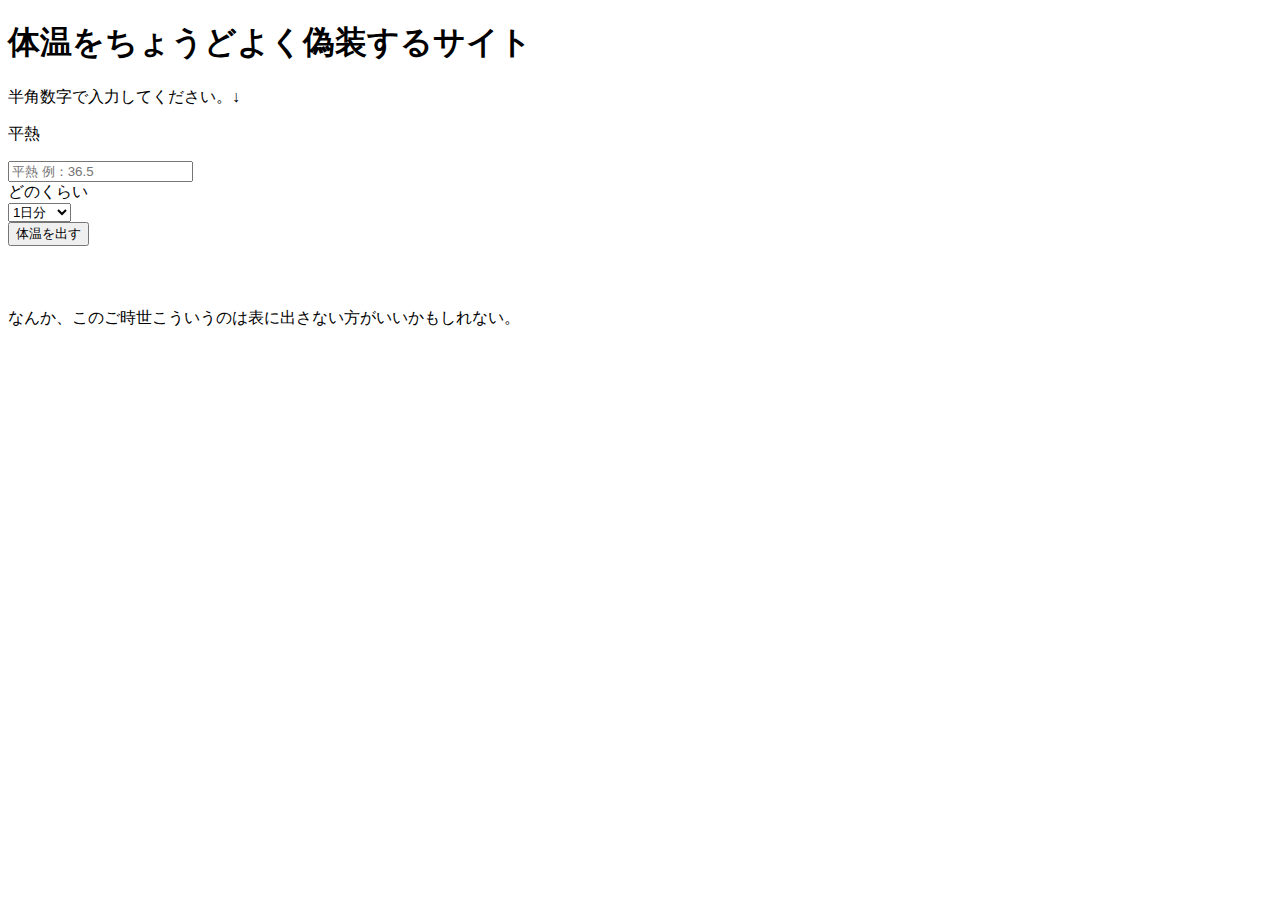
==== index.html @ f51705f0 "Create index.html" ====
<!doctype html>
<html lg="jp">
  <head> 
    <!-- Required meta tags -->
    <meta charset="utf-8">
    <meta name="viewport" content="width=device-width, initial-scale=1, shrink-to-fit=no">
    <!--reset CSS-->
    <link rel="stylesheet" href="../reset.css"> 
    <!-- Bootstrap CSS -->
    <link rel="stylesheet" href="https://cdn.jsdelivr.net/npm/bootstrap@4.6.0/dist/css/bootstrap.min.css" integrity="sha384-B0vP5xmATw1+K9KRQjQERJvTumQW0nPEzvF6L/Z6nronJ3oUOFUFpCjEUQouq2+l" crossorigin="anonymous">
    <link rel="stylesheet" href="temerature.css">
    </head>
    <body>
     <header class="header">
       <h1>体温をちょうどよく<span>偽装</span>するサイト</h1>
     </header>
     <main class="container-fluid main">
        <section class="section row">
          <div class="input_temperature col-md-6">
            <p>半角数字で入力してください。↓</p>
            <p class="explain">平熱</p>
            <input id="avg_tem" class="avg_tem" placeholder="平熱 例：36.5" type="number">
            <div><label for="days" class="explain">どのくらい</label></div>
            <select id="days" class="days" name="days">
              <option selected class="option1" value=0>1日分</option>
              <option class="option2" value=4>5日分</option>
              <option class="option3" value=9>10日分</option>
            </select>
            <div class="button_frame">
              <button id="outPut">体温を出す</button>
            </div>
          </div>
          <div class="table_frame col-md-6 col-12">
            <table class="table">
              <tr>
                <td></td>
                <th></th>
              </tr>
              <tr>
                <td></td>
                <th></th>
              </tr>
              <tr>
                <td></td>
                <th></th>
              </tr>
              <tr>
                <td></td>
                <th></th>
              </tr>
              <tr>
                <td></td>
                <th></th>
              </tr>
              <tr>
                <td></td>
                <th></th>
              </tr>
              <tr>
                <td></td>
                <th></th>
              </tr>
              <tr>
                <td></td>
                <th></th>
              </tr>
              <tr>
                <td></td>
                <th></th>
              </tr>
              <tr>
                <td></td>
                <th></th>
              </tr>
              <tr>
                <td></td>
                <th></th>
              </tr>
            </table>
          </div>
       </section>
       <section class="row section2">
        <div class="col-12">
          <p>なんか、このご時世こういうのは表に出さない方がいいかもしれない。</p>
        </div>
       </section>
     </main>
     <script src="temperature.js"></script>
    </body>
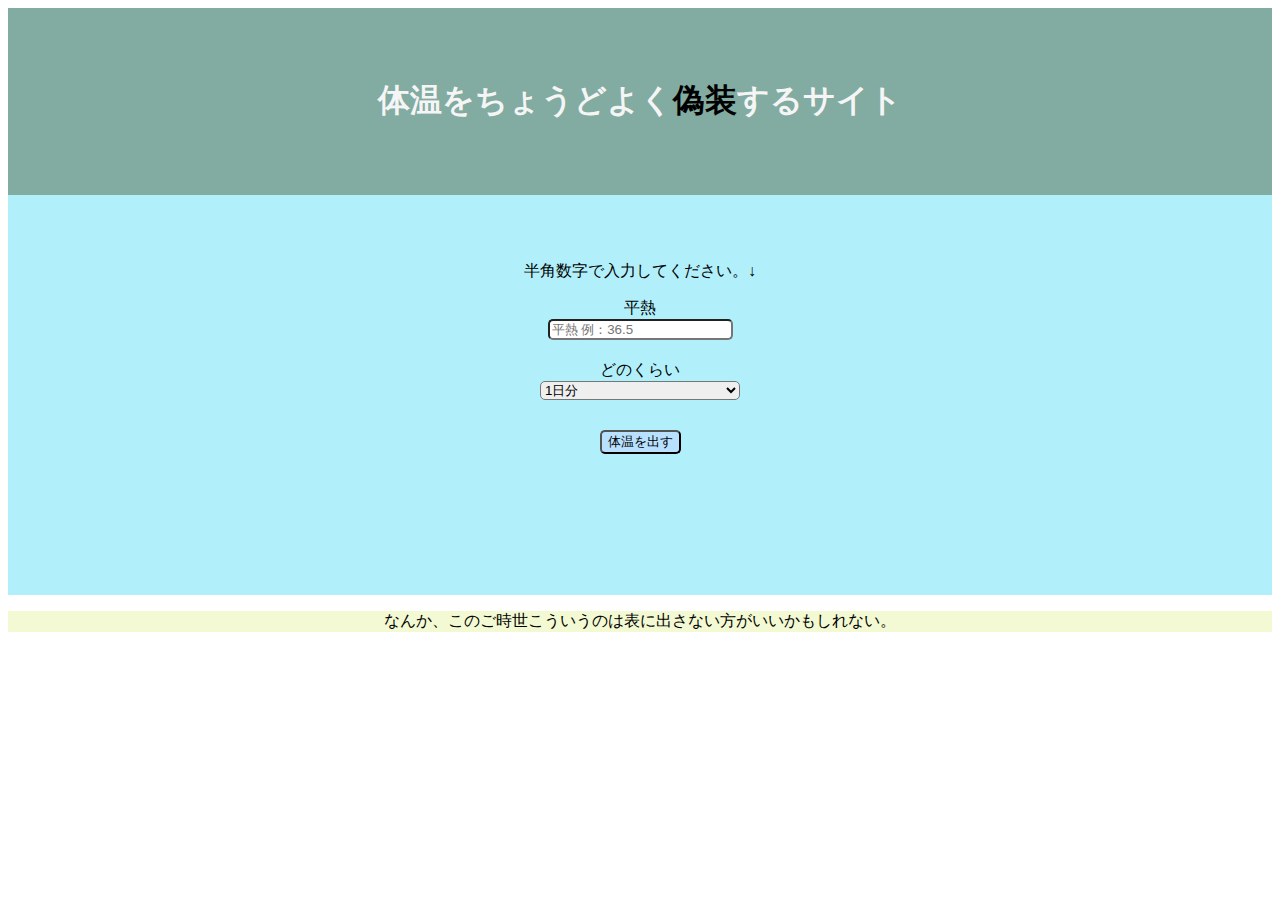
==== commit 60af50b3: "Update index.html" ====
--- a/index.html
+++ b/index.html
@@ -5,10 +5,10 @@
     <meta charset="utf-8">
     <meta name="viewport" content="width=device-width, initial-scale=1, shrink-to-fit=no">
     <!--reset CSS-->
-    <link rel="stylesheet" href="../reset.css"> 
+    <link rel="stylesheet" href="reset.css"> 
     <!-- Bootstrap CSS -->
     <link rel="stylesheet" href="https://cdn.jsdelivr.net/npm/bootstrap@4.6.0/dist/css/bootstrap.min.css" integrity="sha384-B0vP5xmATw1+K9KRQjQERJvTumQW0nPEzvF6L/Z6nronJ3oUOFUFpCjEUQouq2+l" crossorigin="anonymous">
-    <link rel="stylesheet" href="temerature.css">
+    <link rel="stylesheet" href="index.css">
     </head>
     <body>
      <header class="header">
@@ -85,5 +85,5 @@
         </div>
        </section>
      </main>
-     <script src="temperature.js"></script>
+     <script src="index.js"></script>
     </body>
--- a/index.css
+++ b/index.css
@@ -0,0 +1,60 @@
+*, *::before, *::after {
+  box-sizing: border-box;
+}
+
+.header {
+  color: whitesmoke;
+  background-color: #82ABA1;
+  text-align: center;
+  font-family: 'Times New Roman', Times, serif;
+  padding: 50px 0;
+}
+.header span {
+  color: black;
+}
+
+.main .section {
+  background-color: #B1F0FB;
+  height: 400px;
+  padding-top: 50px;
+  padding-bottom: 50px;
+}
+.main .section .input_temperature {
+  text-align: center;
+}
+.main .section .input_temperature .explain {
+  margin: 0;
+}
+.main .section .input_temperature .avg_tem {
+  border-radius: 5px;
+  margin-bottom: 20px;
+}
+.main .section .input_temperature .days {
+  width: 200px;
+  border-radius: 5px;
+}
+.main .section .input_temperature .button_frame {
+  margin-top: 30px;
+}
+.main .section .input_temperature .button_frame button {
+  border-radius: 5px;
+  background-color: #B8E1FF;
+  color: black;
+}
+.main .table_frame {
+  text-align: center;
+}
+.main .table_frame table tr td {
+  display: none;
+  border-top: none;
+}
+.main .table_frame table tr th {
+  display: none;
+  border-top: none;
+}
+.main .section2 {
+  background-color: #F3F9D2;
+}
+.main .section2 div {
+  text-align: center;
+}
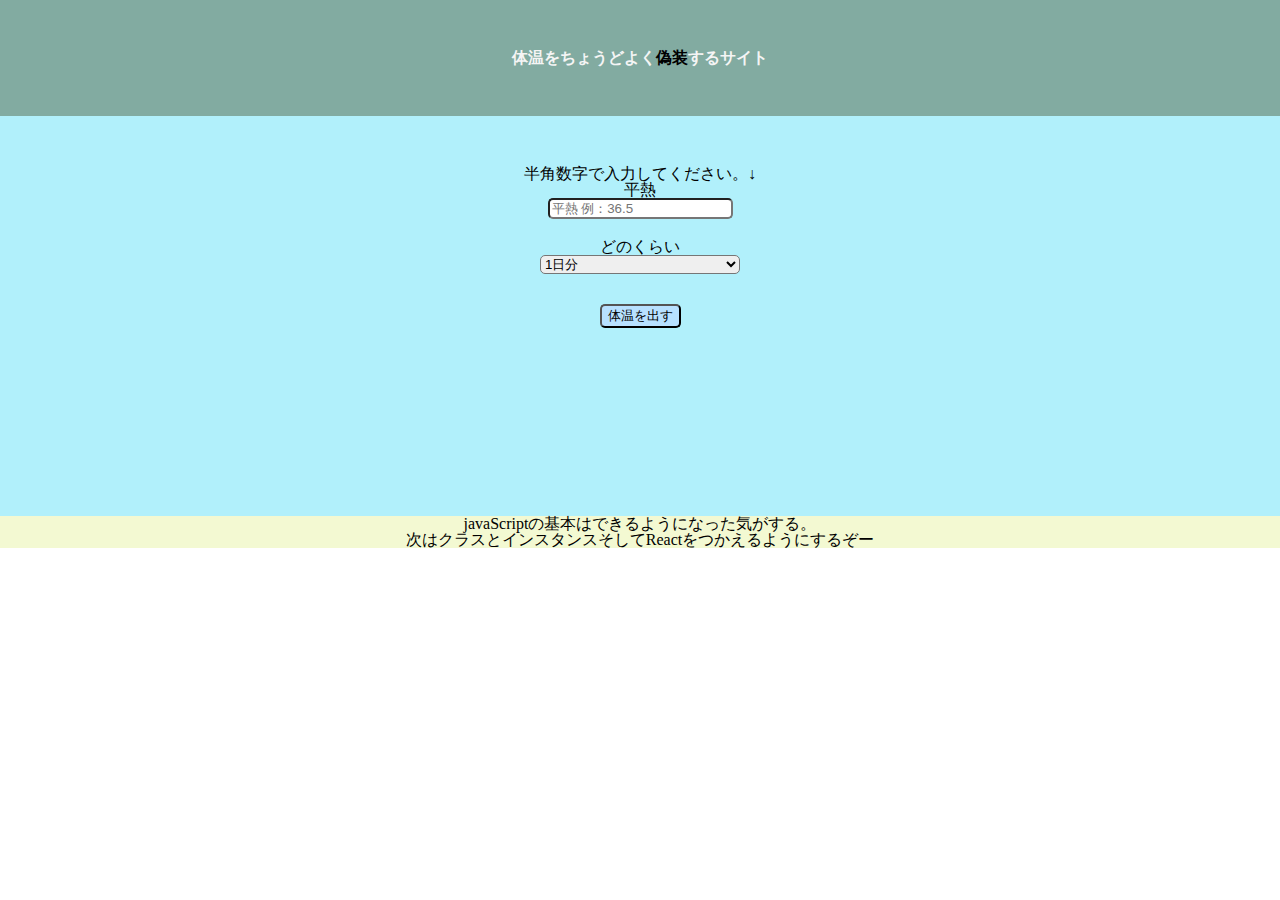
==== commit aa0e4323: "Update index.html" ====
--- a/index.html
+++ b/index.html
@@ -81,7 +81,7 @@
        </section>
        <section class="row section2">
         <div class="col-12">
-          <p>なんか、このご時世こういうのは表に出さない方がいいかもしれない。</p>
+          <p>javaScriptの基本はできるようになった気がする。<br>次はクラスとインスタンスそしてReactをつかえるようにするぞー</p>
         </div>
        </section>
      </main>
